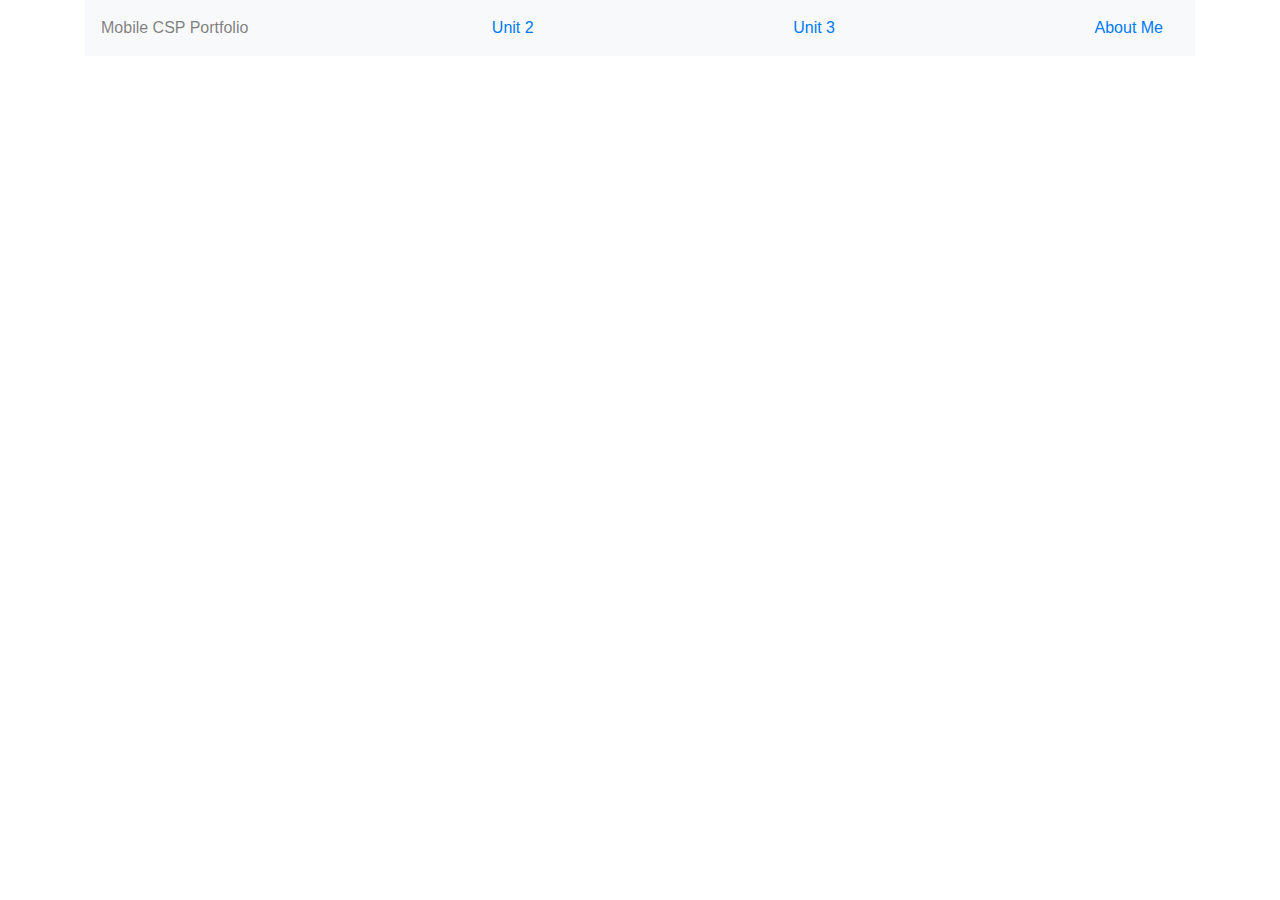
==== index.html @ 4488ea8a "Auto-generated commit" ====
<!doctype html>
<html lang="en">
  <head>
    <meta charset="utf-8">
    <title>Wei's Epic Computer Science Portfolio</title>
    <base href="https://LFChrome.github.io/ap_csp_portfolio/">
    <meta name="viewport" content="width=device-width, initial-scale=1">
  <link rel="stylesheet" href="styles.4d2a5b9814b151cd8398.css"></head>
  <body style="height=100vh;">
    <app-root>Loading ...</app-root>
  <script type="text/javascript" src="runtime.06daa30a2963fa413676.js"></script><script type="text/javascript" src="polyfills.f6ae3e8b63939c618130.js"></script><script type="text/javascript" src="scripts.46c95b37bbf29ec0badb.js"></script><script type="text/javascript" src="main.276f41e9da8061ef02ad.js"></script></body>
</html>
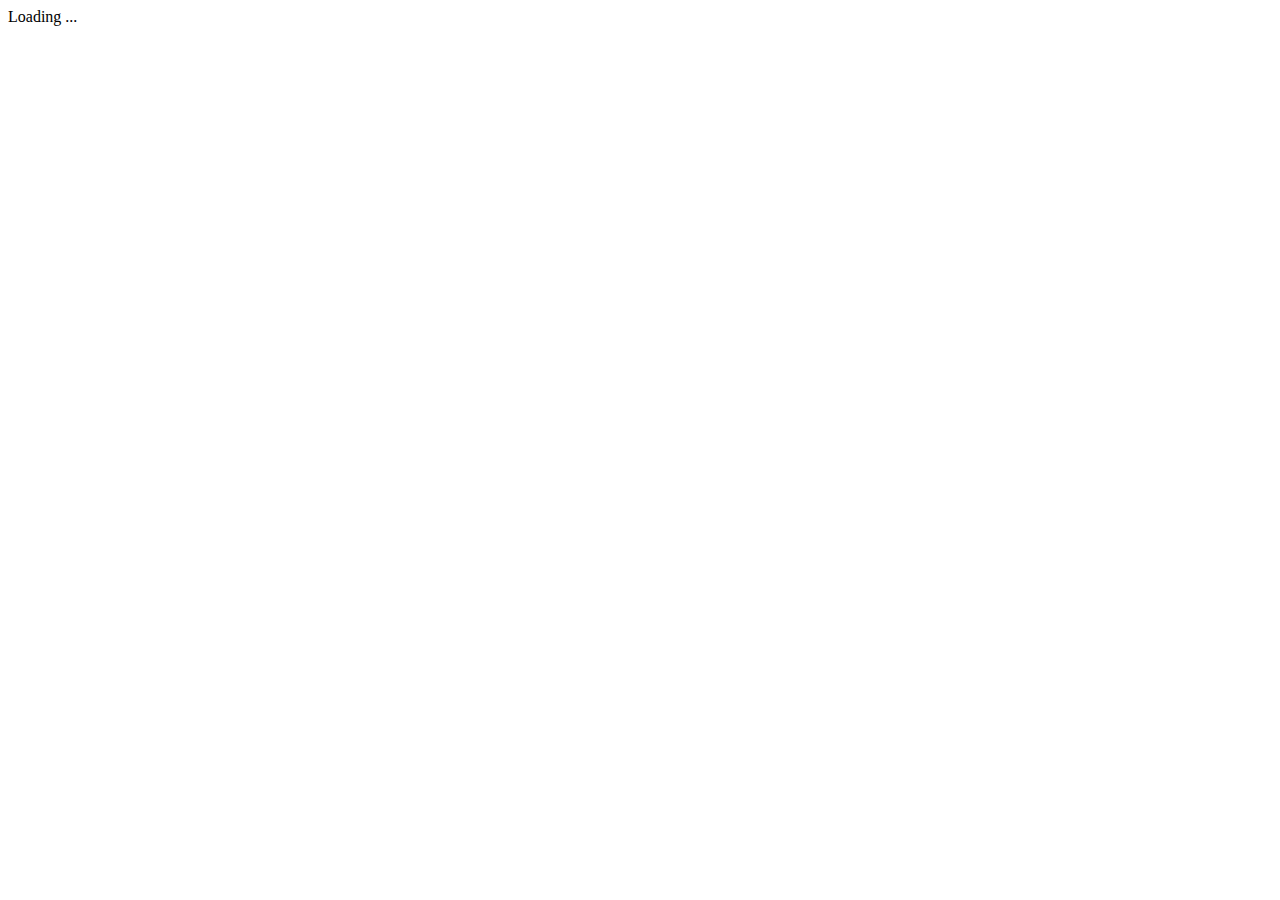
==== commit 3672a23b: "Auto-generated commit" ====
--- a/index.html
+++ b/index.html
@@ -3,10 +3,10 @@
   <head>
     <meta charset="utf-8">
     <title>Wei's Epic Computer Science Portfolio</title>
-    <base href="https://LFChrome.github.io/ap_csp_portfolio/">
+    <base href="/ap_csp_portfolio/">
     <meta name="viewport" content="width=device-width, initial-scale=1">
   <link rel="stylesheet" href="styles.4d2a5b9814b151cd8398.css"></head>
   <body style="height=100vh;">
     <app-root>Loading ...</app-root>
-  <script type="text/javascript" src="runtime.06daa30a2963fa413676.js"></script><script type="text/javascript" src="polyfills.f6ae3e8b63939c618130.js"></script><script type="text/javascript" src="scripts.46c95b37bbf29ec0badb.js"></script><script type="text/javascript" src="main.276f41e9da8061ef02ad.js"></script></body>
+  <script type="text/javascript" src="runtime.06daa30a2963fa413676.js"></script><script type="text/javascript" src="polyfills.f6ae3e8b63939c618130.js"></script><script type="text/javascript" src="scripts.46c95b37bbf29ec0badb.js"></script><script type="text/javascript" src="main.0ac2fdd685b6b1a066b4.js"></script></body>
 </html>
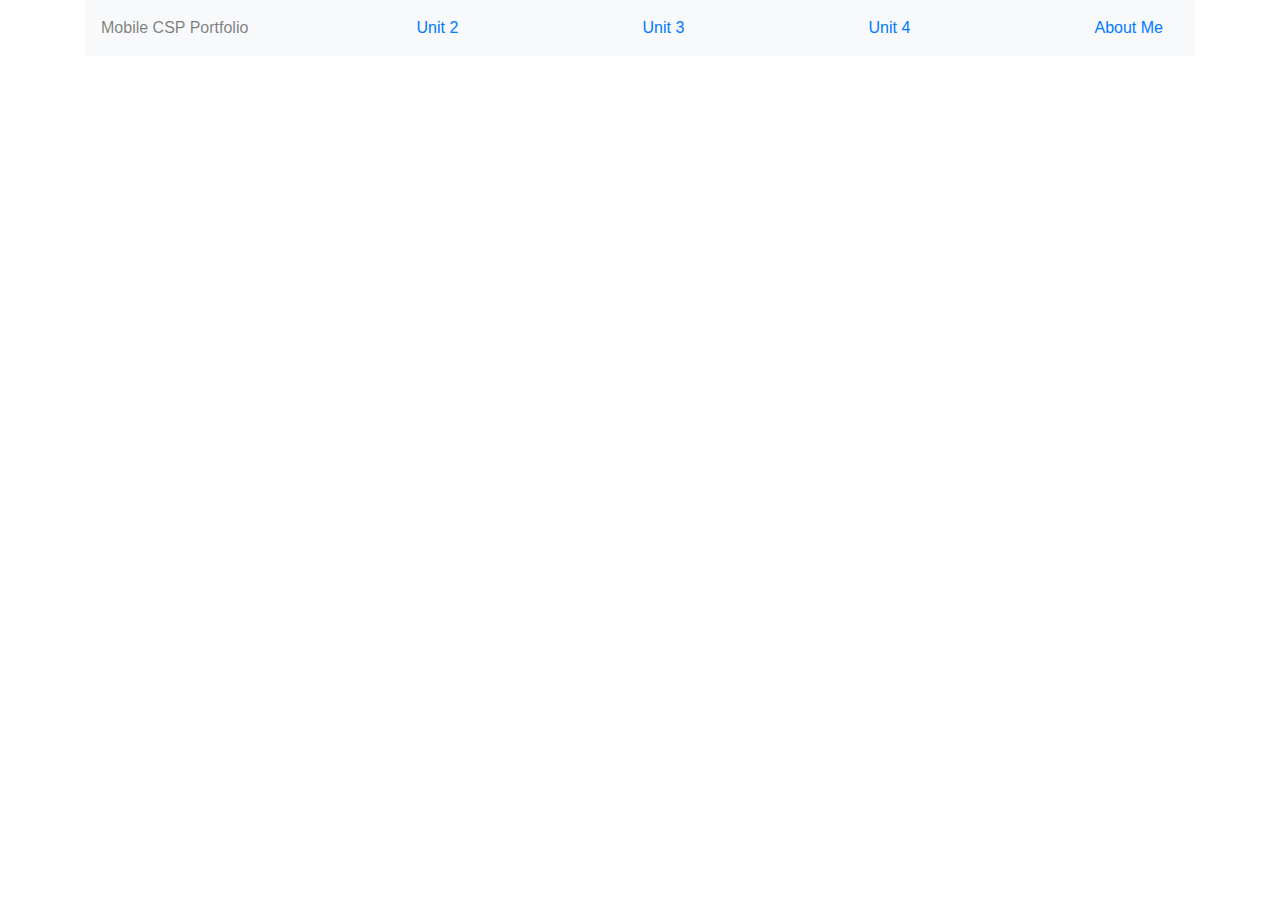
==== commit e78bacec: "Auto-generated commit" ====
--- a/index.html
+++ b/index.html
@@ -3,10 +3,10 @@
   <head>
     <meta charset="utf-8">
     <title>Wei's Epic Computer Science Portfolio</title>
-    <base href="/ap_csp_portfolio/">
+    <base href="https://LFChrome.github.io/ap_csp_portfolio/">
     <meta name="viewport" content="width=device-width, initial-scale=1">
-  <link rel="stylesheet" href="styles.4d2a5b9814b151cd8398.css"></head>
+  <link rel="stylesheet" href="styles.070e7847131c01d4b193.css"></head>
   <body style="height=100vh;">
     <app-root>Loading ...</app-root>
-  <script type="text/javascript" src="runtime.06daa30a2963fa413676.js"></script><script type="text/javascript" src="polyfills.f6ae3e8b63939c618130.js"></script><script type="text/javascript" src="scripts.46c95b37bbf29ec0badb.js"></script><script type="text/javascript" src="main.0ac2fdd685b6b1a066b4.js"></script></body>
+  <script type="text/javascript" src="runtime.06daa30a2963fa413676.js"></script><script type="text/javascript" src="polyfills.38cfeb63b91a963d9fbf.js"></script><script type="text/javascript" src="scripts.46c95b37bbf29ec0badb.js"></script><script type="text/javascript" src="main.2be38ae2bd9dd9c502ce.js"></script></body>
 </html>
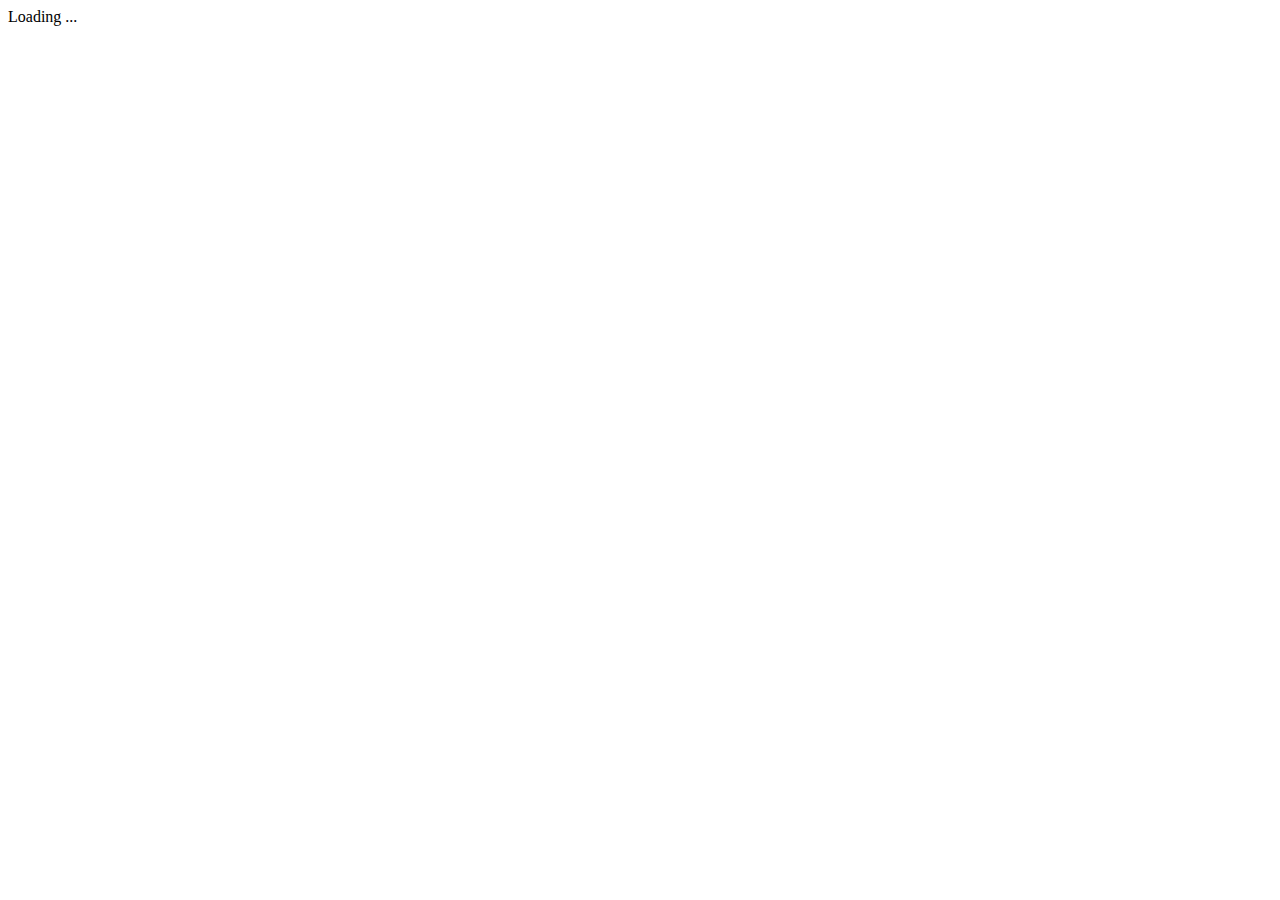
==== commit ed5a4ce3: "Auto-generated commit" ====
--- a/index.html
+++ b/index.html
@@ -3,10 +3,10 @@
   <head>
     <meta charset="utf-8">
     <title>Wei's Epic Computer Science Portfolio</title>
-    <base href="https://LFChrome.github.io/ap_csp_portfolio/">
+    <base href="https://LFChrome.github.io/ap-csp-portfolio/">
     <meta name="viewport" content="width=device-width, initial-scale=1">
   <link rel="stylesheet" href="styles.070e7847131c01d4b193.css"></head>
   <body style="height=100vh;">
     <app-root>Loading ...</app-root>
-  <script type="text/javascript" src="runtime.06daa30a2963fa413676.js"></script><script type="text/javascript" src="polyfills.38cfeb63b91a963d9fbf.js"></script><script type="text/javascript" src="scripts.46c95b37bbf29ec0badb.js"></script><script type="text/javascript" src="main.2be38ae2bd9dd9c502ce.js"></script></body>
+  <script type="text/javascript" src="runtime.06daa30a2963fa413676.js"></script><script type="text/javascript" src="polyfills.38cfeb63b91a963d9fbf.js"></script><script type="text/javascript" src="scripts.46c95b37bbf29ec0badb.js"></script><script type="text/javascript" src="main.385e53156fbdd201f0d1.js"></script></body>
 </html>
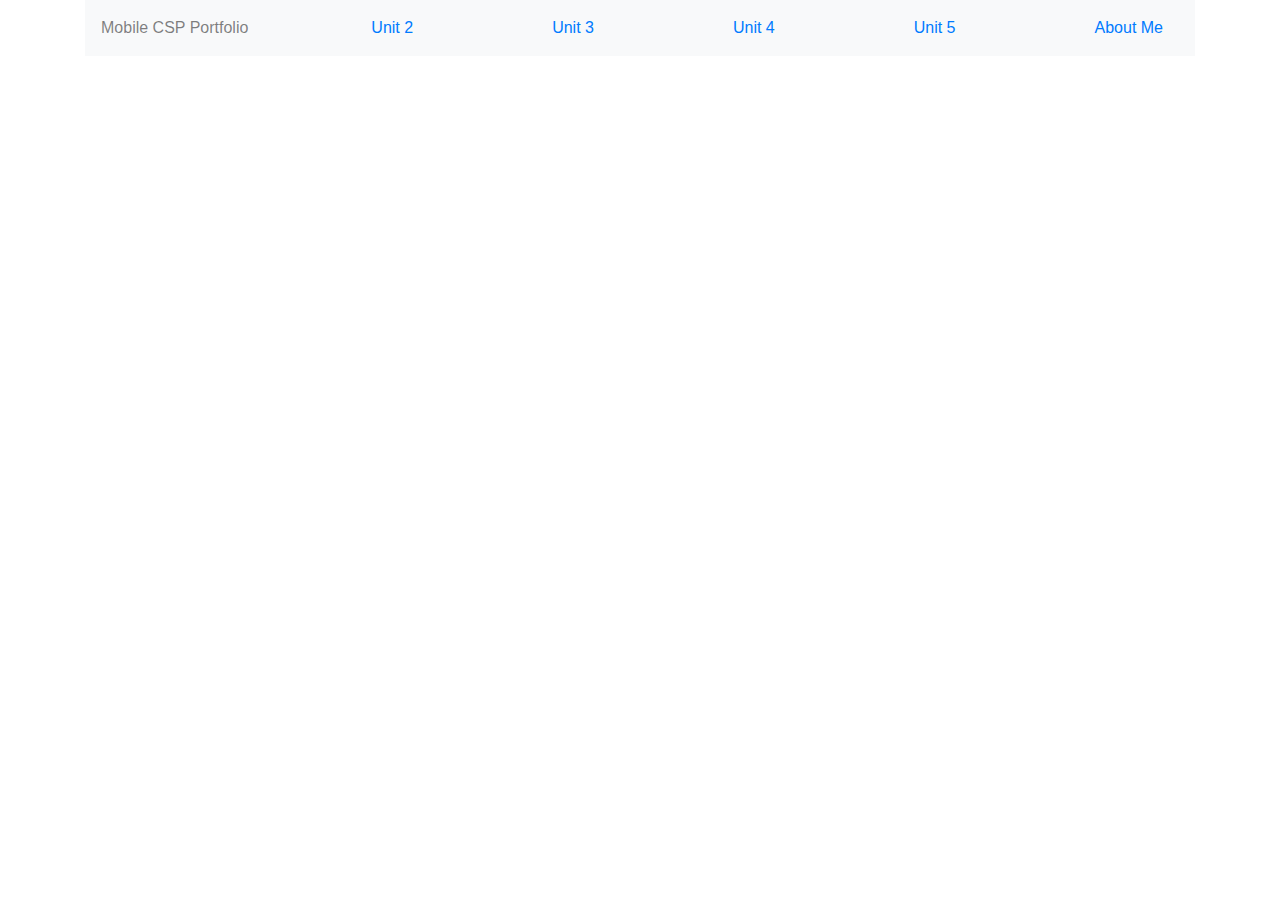
==== commit 0c502938: "Auto-generated commit" ====
--- a/index.html
+++ b/index.html
@@ -3,7 +3,7 @@
   <head>
     <meta charset="utf-8">
     <title>Wei's Epic Computer Science Portfolio</title>
-    <base href="https://LFChrome.github.io/ap-csp-portfolio/">
+    <base href="https://LFChrome.github.io/ap_csp_portfolio/">
     <meta name="viewport" content="width=device-width, initial-scale=1">
   <link rel="stylesheet" href="styles.070e7847131c01d4b193.css"></head>
   <body style="height=100vh;">
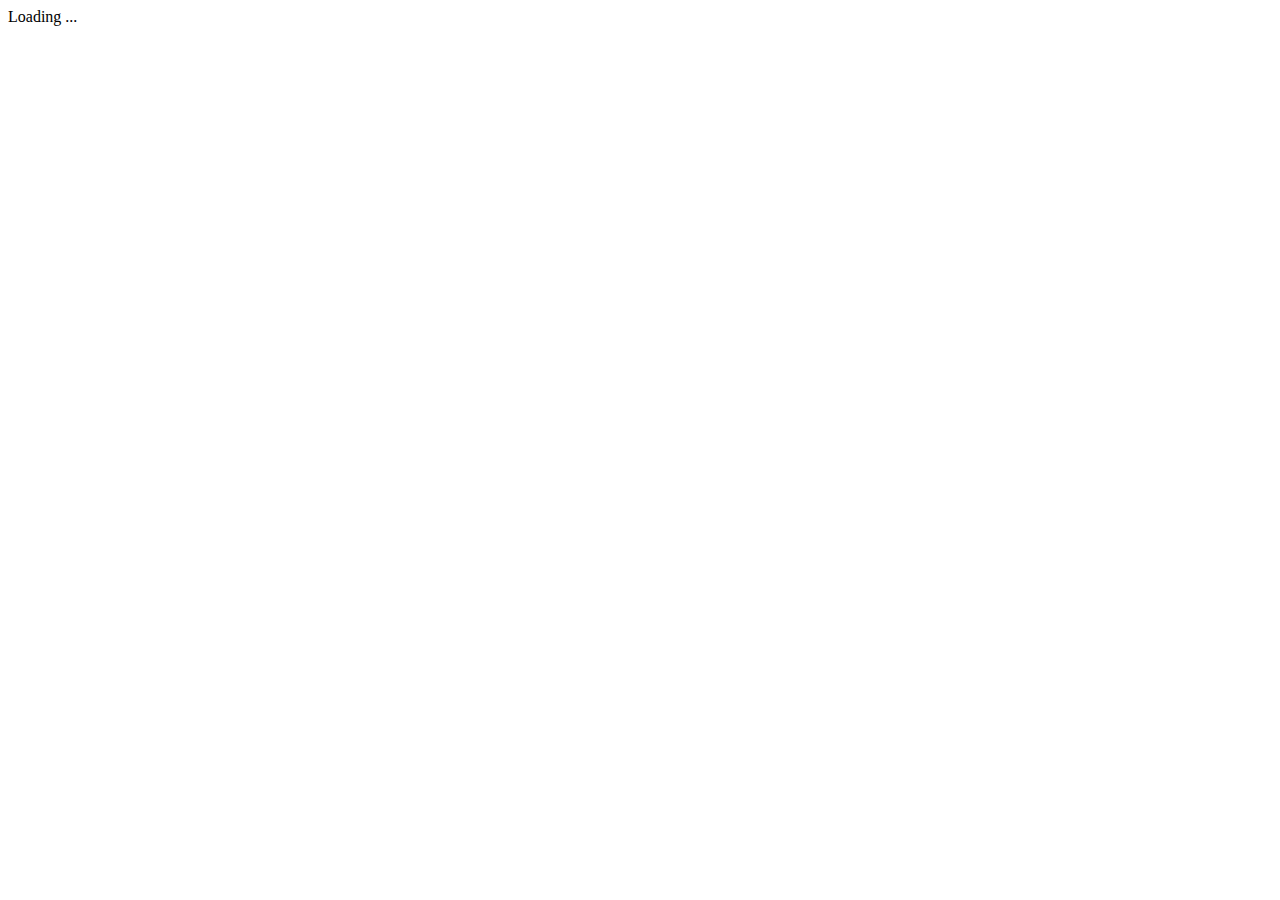
==== commit f3335891: "Auto-generated commit" ====
--- a/index.html
+++ b/index.html
@@ -3,10 +3,10 @@
   <head>
     <meta charset="utf-8">
     <title>Wei's Epic Computer Science Portfolio</title>
-    <base href="https://LFChrome.github.io/ap_csp_portfolio/">
+    <base href="https://LFChrome.github.io/ap-csp-portfolio/">
     <meta name="viewport" content="width=device-width, initial-scale=1">
   <link rel="stylesheet" href="styles.070e7847131c01d4b193.css"></head>
   <body style="height=100vh;">
     <app-root>Loading ...</app-root>
-  <script type="text/javascript" src="runtime.06daa30a2963fa413676.js"></script><script type="text/javascript" src="polyfills.38cfeb63b91a963d9fbf.js"></script><script type="text/javascript" src="scripts.46c95b37bbf29ec0badb.js"></script><script type="text/javascript" src="main.385e53156fbdd201f0d1.js"></script></body>
+  <script type="text/javascript" src="runtime.06daa30a2963fa413676.js"></script><script type="text/javascript" src="polyfills.38cfeb63b91a963d9fbf.js"></script><script type="text/javascript" src="scripts.46c95b37bbf29ec0badb.js"></script><script type="text/javascript" src="main.d84c470349292332b4b0.js"></script></body>
 </html>
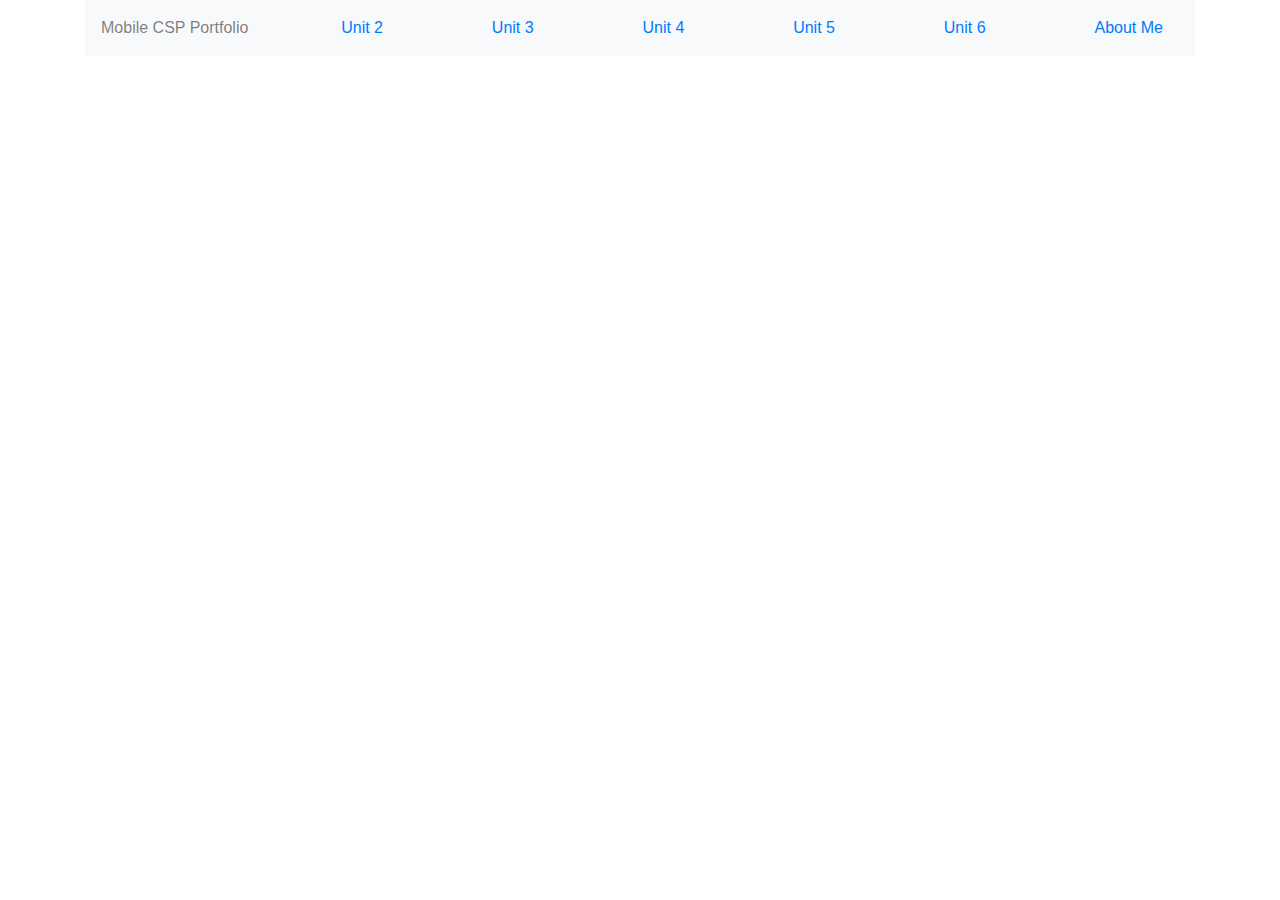
==== commit a6519db2: "Auto-generated commit" ====
--- a/index.html
+++ b/index.html
@@ -3,10 +3,10 @@
   <head>
     <meta charset="utf-8">
     <title>Wei's Epic Computer Science Portfolio</title>
-    <base href="https://LFChrome.github.io/ap-csp-portfolio/">
+    <base href="https://LFChrome.github.io/ap_csp_portfolio/">
     <meta name="viewport" content="width=device-width, initial-scale=1">
   <link rel="stylesheet" href="styles.070e7847131c01d4b193.css"></head>
   <body style="height=100vh;">
     <app-root>Loading ...</app-root>
-  <script type="text/javascript" src="runtime.06daa30a2963fa413676.js"></script><script type="text/javascript" src="polyfills.38cfeb63b91a963d9fbf.js"></script><script type="text/javascript" src="scripts.46c95b37bbf29ec0badb.js"></script><script type="text/javascript" src="main.d84c470349292332b4b0.js"></script></body>
+  <script type="text/javascript" src="runtime.06daa30a2963fa413676.js"></script><script type="text/javascript" src="polyfills.38cfeb63b91a963d9fbf.js"></script><script type="text/javascript" src="scripts.46c95b37bbf29ec0badb.js"></script><script type="text/javascript" src="main.a82fb5237c76ea9498b1.js"></script></body>
 </html>
